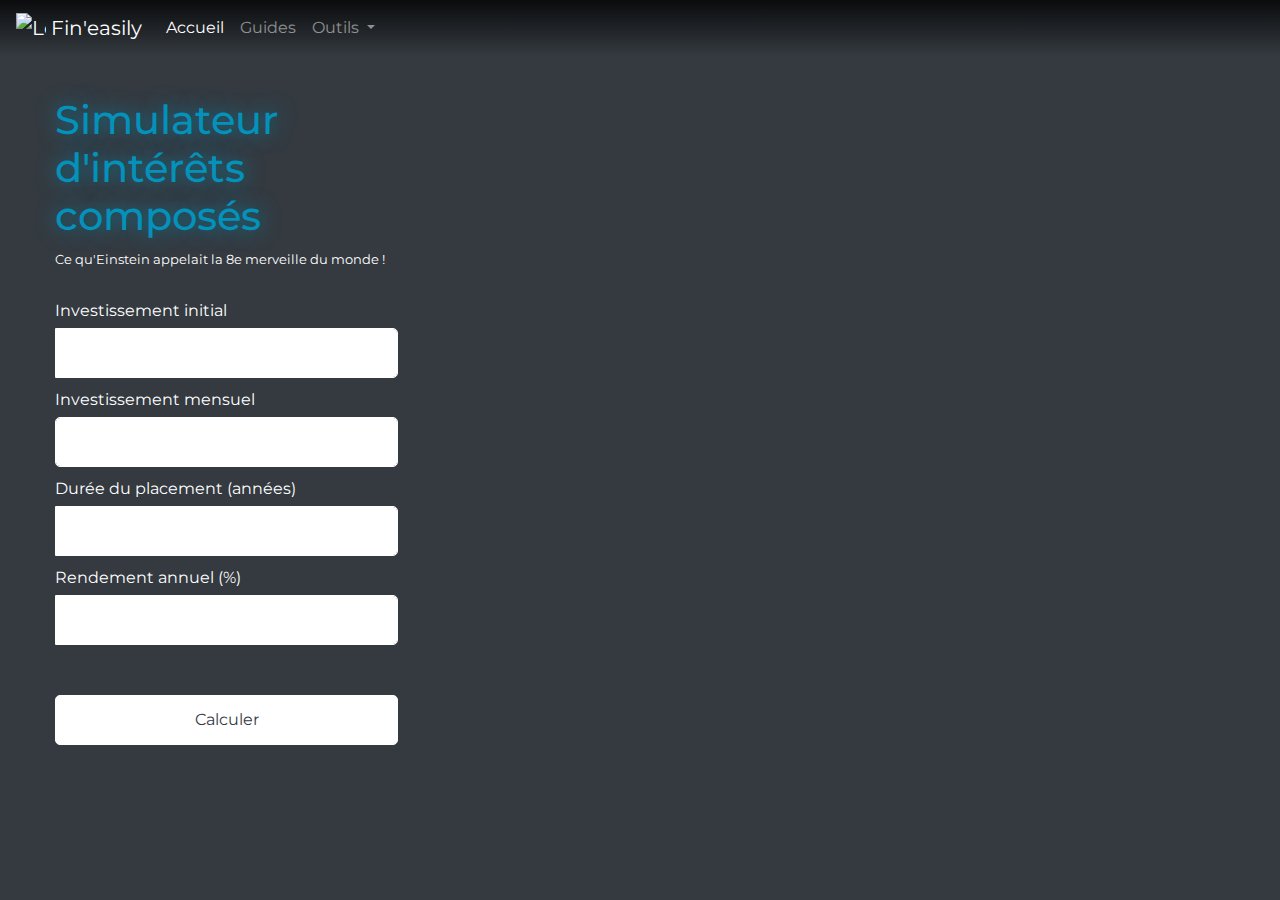
==== pages/calcInteretsComposes.html @ 2c524b70 "Initial commit" ====
<!DOCTYPE html>
<html lang="fr">
<head>
    <link rel="stylesheet" href="https://cdn.jsdelivr.net/npm/bootstrap@4.0.0/dist/css/bootstrap.min.css" integrity="sha384-Gn5384xqQ1aoWXA+058RXPxPg6fy4IWvTNh0E263XmFcJlSAwiGgFAW/dAiS6JXm" crossorigin="anonymous">
    <link rel = "stylesheet" href = "../style.css"/>
    <link href="../src/favicon.png" rel="icon">
    <meta charset="utf-8"/>
    <meta name="viewport" content="width=device-width, initial-scale=1, shrink-to-fit=no">
    <meta http-equiv="X-UA-Compatible" content="IE=edge">
    <script src="https://cdn.jsdelivr.net/npm/chart.js@3.7.0/dist/chart.min.js"></script>
    <title>Fin'easily</title>
    <style>
        @import url("https://fonts.googleapis.com/css2?family=Montserrat:wght@300;500;600;700;900&display=swap");

* {
  padding: 0;
  margin: 0;
  font-family: "Montserrat", sans-serif;
  box-sizing: border-box;
}

nav.navbar {
    background: linear-gradient(to bottom, rgba(0, 0, 0, 0.8), rgba(52, 58, 64, 0.8));
}

.container {
  display: flex;
  flex-direction: row;
  justify-content: center;
  margin: 40px;
}

.calculator {
    width: 50%; /* Take up half of the container's width */
    color: #FFFFFF;
    padding-right: 20px;
}

.heading small {
    display: block;
    margin-bottom: 30px; /* Add margin to the small element */
}

#message {
  font-size: 20px;
  color: #063102;
}

.calculator .input-group label {
    display: block;
    margin-bottom: 5px;
}

.calculator .input-group input,
.calculator .input-group button,
.calculator .input-group select {
    width: 100%;
    padding: 12px;
    border: 1px solid #FFFFFF;
    outline: none;
    border-radius: 5px;
    box-sizing: border-box;
    margin-bottom: 10px;
}

.calculator .input-group button {
    margin-top: 40px;
    background-color: #FFFFFF;
    color: #343A40;
}

.calculator .input-group #monthlyInvestment {
    width: 100%;
}

.results {
    width: 100%; /* Take up the whole width */
    margin: 10px;
    padding: 20px;
    display: flex;
    align-items: center;
    flex-direction: column;
}

.input-group #monthlyInvestment {
    width: 70%;
    padding: 12px;
    border: 1px solid #FFFFFF;
    outline: none;
    border-radius: 5px;
}

/* Add styling for the second line in the graph */
.results canvas {
    margin-top: 20px;
}

.textResults {
    display: flex;
    align-items: right;
    flex-direction: column;
}

h1 {
    font-size: 40px; /* Adjust the font size as needed */
    color: #0491ba;
    text-shadow: 0 0 20px rgba(4, 145, 186, 0.8);
    margin-bottom: 10px;
}

    </style>
</head>

<body>
    <nav class="navbar navbar-expand-lg navbar-dark bg-dark">
        <a class="navbar-brand" href="../index.html">
            <img src="../src/favicon.png" width="30" height="30" class="d-inline-block align-top" alt="Logo">
            Fin'easily
        </a>
        <button class="navbar-toggler" type="button" data-toggle="collapse" data-target="#navbarNav" aria-controls="navbarNav" aria-expanded="false" aria-label="Toggle navigation">
            <span class="navbar-toggler-icon"></span>
        </button>
        <div class="collapse navbar-collapse" id="navbarNav">
            <ul class="navbar-nav">
                <li class="nav-item active">
                    <a class="nav-link" href="../index.html">Accueil<span class="sr-only"></span></a>
                </li>
                <li class="nav-item">
                    <a class="nav-link" href="./guide.html">Guides</a>
                </li>
                <li class="nav-item dropdown">
                    <a class="nav-link dropdown-toggle" href="#" id="navbarDropdownMenuLink" role="button" data-toggle="dropdown" aria-haspopup="true" aria-expanded="false">
                    Outils
                    </a>
                    <div class="dropdown-menu" aria-labelledby="navbarDropdownMenuLink">
                        <a class="dropdown-item" href="./compa.html">Comparateur </a>
                        <a class="dropdown-item" href="./calcInteretsComposes.html">Calculatrice d'intérêts composés</a>
                </div>
                </li>
            </ul>
        </div>
    </nav> 
    
    <section class="container">
        <div class="calculator">
            <div class="heading">
                <h1>Simulateur d'intérêts composés</h1>
                <small>Ce qu'Einstein appelait la 8e merveille du monde !</small>
            </div>
            <form class="compound-form">
                <div class="input-group">
                    <label for="initialamount">Investissement initial</label>
                    <input class="form-control text-center" id="initialamount" type="number" name="initialamount" min="100" step="100">
                </div>
                <div class="input-group">
                    <label for="monthlyInvestment">Investissement mensuel</label>
                    <input class="form-control text-center" type="number" id="monthlyInvestment" min="10" step="10"/>
                </div>
                <div class="input-group">
                    <label for="years">Durée du placement (années)</label>
                    <input class="form-control text-center" type="number" id="years" min="1" step="1"/>
                </div>
                <div class="input-group">
                    <label for="rates">Rendement annuel (%)</label>
                    <input class="form-control text-center" type="number" id="rates" min=".1" step=".1"/>
                </div>
                <div class="input-group">
                    <button>Calculer</button>
                </div>
            </form>
        </div>
        <div class="results">
            <h3 id="message"></h3>
            <canvas id="data-set"></canvas>
        </div>
    </section>
    <script>
        const context = document.getElementById("data-set").getContext("2d");
let line = new Chart(context, {});

const initialAmount = document.getElementById("initialamount");
const years = document.getElementById("years");
const rates = document.getElementById("rates");
const monthlyInvestment = document.getElementById("monthlyInvestment");

const message = document.getElementById("message");

const button = document.querySelector(".input-group button");

button.addEventListener("click", calculateGrowth);

const dataCompound = [];
const dataInvest = [];
const labels = [];

function calculateGrowth(e) {
    e.preventDefault();
    dataCompound.length = 0;
    dataInvest.length = 0;
    labels.length = 0;

    try {
        const initial = parseInt(initialAmount.value);
        const period = parseInt(years.value);
        const interest = parseFloat(rates.value) / 100;
        const monthlyInvest = parseInt(monthlyInvestment.value) * 12;

        let compoundTotal = initial;
        let investTotal = initial;

        for (let i = 1; i <= period; i++) {
            compoundTotal = (compoundTotal + monthlyInvest) * (1 + interest);
            dataCompound.push(toDecimal(compoundTotal, 2));

            investTotal = investTotal + monthlyInvest;
            dataInvest.push(toDecimal(investTotal, 2));

            labels.push("Année " + i);
        }

        message.innerText = `Grâce aux intérêts composés, votre placement initial de ${initial.toLocaleString()} €, plus un investissement de ${parseInt(monthlyInvestment.value).toLocaleString()} € par mois vaudra ${toDecimal(compoundTotal, 2).toLocaleString()} € après ${period} ans au taux d'intérêt annuel de ${parseFloat(rates.value)}%`;

        drawGraph();
    } catch (error) {
        console.error(error);
    }
}

document.addEventListener('DOMContentLoaded', function () {
    const message = document.getElementById("message");
    message.style.color = "#FFFFFF";
});

function drawGraph() {
    line.destroy();
    line = new Chart(context, {
        type: 'line',
        data: {
            labels,
            datasets: [
                {
                    label: "Intérêts composés",
                    data: dataCompound,
                    fill: false,
                    borderColor: "rgba(4, 145, 186, 1)",
                    borderWidth: 3
                },
                {
                    label: "Investissement",
                    data: dataInvest,
                    fill: false,
                    borderColor: "#FFFFFF",
                    borderWidth: 3
                }
            ]
        },
        options: {
            scales: {
                x: {
                    grid: {
                        color: 'rgba(255, 255, 255, 0.1)'
                    },
                    ticks: {
                        color: 'rgba(255, 255, 255, 1)'
                    }
                },
                y: {
                    grid: {
                        color: 'rgba(255, 255, 255, 0.1)'
                    },
                    ticks: {
                        color: 'rgba(255, 255, 255, 1)'
                    }
                }
            },
            plugins: {
                legend: {
                    labels: {
                        color: 'rgba(255, 255, 255, 1)'
                    }
                }
            }
        }
    });
}

function toDecimal(value, decimals) {
    return +value.toFixed(decimals);
}

document.addEventListener('DOMContentLoaded', function () {
    document.getElementById('initialamount').value = 0;
    document.getElementById('monthlyInvestment').value = 0;
    document.getElementById('years').value = 40;
    document.getElementById('rates').value = 5;
});

    </script>

    <script src="https://code.jquery.com/jquery-3.2.1.slim.min.js" integrity="sha384-KJ3o2DKtIkvYIK3UENzmM7KCkRr/rE9/Qpg6aAZGJwFDMVNA/GpGFF93hXpG5KkN" crossorigin="anonymous"></script>
    <script src="https://cdn.jsdelivr.net/npm/popper.js@1.12.9/dist/umd/popper.min.js" integrity="sha384-ApNbgh9B+Y1QKtv3Rn7W3mgPxhU9K/ScQsAP7hUibX39j7fakFPskvXusvfa0b4Q" crossorigin="anonymous"></script>
    <script src="https://cdn.jsdelivr.net/npm/bootstrap@4.0.0/dist/js/bootstrap.min.js" integrity="sha384-JZR6Spejh4U02d8jOt6vLEHfe/JQGiRRSQQxSfFWpi1MquVdAyjUar5+76PVCmYl" crossorigin="anonymous"></script> 
</body>
</html>
---- style.css ----
body {
    background-color: #343a40;
    color: white;
  }
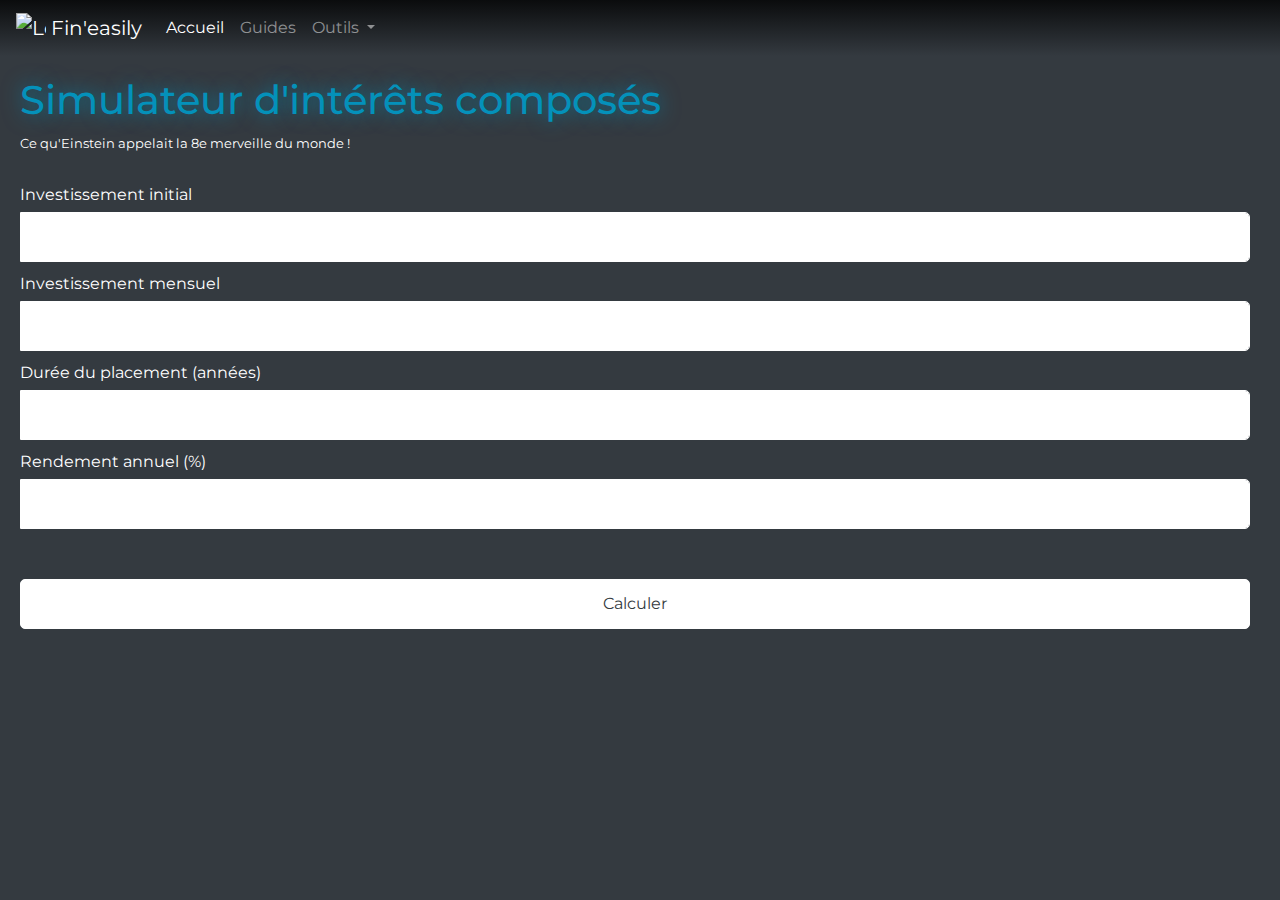
==== commit a938d59e: "mobile adaptation of compound interest page" ====
--- a/pages/calcInteretsComposes.html
+++ b/pages/calcInteretsComposes.html
@@ -1,120 +1,92 @@
 <!DOCTYPE html>
 <html lang="fr">
 <head>
-    <link rel="stylesheet" href="https://cdn.jsdelivr.net/npm/bootstrap@4.0.0/dist/css/bootstrap.min.css" integrity="sha384-Gn5384xqQ1aoWXA+058RXPxPg6fy4IWvTNh0E263XmFcJlSAwiGgFAW/dAiS6JXm" crossorigin="anonymous">
-    <link rel = "stylesheet" href = "../style.css"/>
-    <link href="../src/favicon.png" rel="icon">
     <meta charset="utf-8"/>
     <meta name="viewport" content="width=device-width, initial-scale=1, shrink-to-fit=no">
     <meta http-equiv="X-UA-Compatible" content="IE=edge">
-    <script src="https://cdn.jsdelivr.net/npm/chart.js@3.7.0/dist/chart.min.js"></script>
+    <link rel="stylesheet" href="https://cdn.jsdelivr.net/npm/bootstrap@4.0.0/dist/css/bootstrap.min.css" integrity="sha384-Gn5384xqQ1aoWXA+058RXPxPg6fy4IWvTNh0E263XmFcJlSAwiGgFAW/dAiS6JXm" crossorigin="anonymous">
+    <link rel="stylesheet" href="../style.css"/>
+    <link href="https://i.imgur.com/LIAtP5s.png?" rel="shortcut icon" type="image/x-icon">
     <title>Fin'easily</title>
     <style>
         @import url("https://fonts.googleapis.com/css2?family=Montserrat:wght@300;500;600;700;900&display=swap");
 
-* {
-  padding: 0;
-  margin: 0;
-  font-family: "Montserrat", sans-serif;
-  box-sizing: border-box;
-}
-
-nav.navbar {
-    background: linear-gradient(to bottom, rgba(0, 0, 0, 0.8), rgba(52, 58, 64, 0.8));
-}
-
-.container {
-  display: flex;
-  flex-direction: row;
-  justify-content: center;
-  margin: 40px;
-}
-
-.calculator {
-    width: 50%; /* Take up half of the container's width */
-    color: #FFFFFF;
-    padding-right: 20px;
-}
-
-.heading small {
-    display: block;
-    margin-bottom: 30px; /* Add margin to the small element */
-}
-
-#message {
-  font-size: 20px;
-  color: #063102;
-}
-
-.calculator .input-group label {
-    display: block;
-    margin-bottom: 5px;
-}
-
-.calculator .input-group input,
-.calculator .input-group button,
-.calculator .input-group select {
-    width: 100%;
-    padding: 12px;
-    border: 1px solid #FFFFFF;
-    outline: none;
-    border-radius: 5px;
-    box-sizing: border-box;
-    margin-bottom: 10px;
-}
-
-.calculator .input-group button {
-    margin-top: 40px;
-    background-color: #FFFFFF;
-    color: #343A40;
-}
-
-.calculator .input-group #monthlyInvestment {
-    width: 100%;
-}
-
-.results {
-    width: 100%; /* Take up the whole width */
-    margin: 10px;
-    padding: 20px;
-    display: flex;
-    align-items: center;
-    flex-direction: column;
-}
-
-.input-group #monthlyInvestment {
-    width: 70%;
-    padding: 12px;
-    border: 1px solid #FFFFFF;
-    outline: none;
-    border-radius: 5px;
-}
-
-/* Add styling for the second line in the graph */
-.results canvas {
-    margin-top: 20px;
-}
-
-.textResults {
-    display: flex;
-    align-items: right;
-    flex-direction: column;
-}
-
-h1 {
-    font-size: 40px; /* Adjust the font size as needed */
-    color: #0491ba;
-    text-shadow: 0 0 20px rgba(4, 145, 186, 0.8);
-    margin-bottom: 10px;
-}
-
+        * {
+          padding: 0;
+          margin: 0;
+          font-family: "Montserrat", sans-serif;
+          box-sizing: border-box;
+        }
+
+        nav.navbar {
+            background: linear-gradient(to bottom, rgba(0, 0, 0, 0.8), rgba(52, 58, 64, 0.8));
+        }
+
+        .container {
+          max-width: 100%; /* Adjusted to be responsive */
+          padding: 20px; /* Added padding */
+        }
+
+        .calculator {
+          width: 100%; /* Adjusted for responsiveness */
+          color: #FFFFFF;
+          padding-right: 10px; /* Adjusted to give some space */
+        }
+
+        .heading small {
+            display: block;
+            margin-bottom: 30px; /* Add margin to the small element */
+        }
+
+        .calculator .input-group label {
+            display: block;
+            margin-bottom: 5px;
+        }
+
+        .calculator .input-group input,
+        .calculator .input-group button,
+        .calculator .input-group select {
+            width: 100%;
+            padding: 12px;
+            border: 1px solid #FFFFFF;
+            outline: none;
+            border-radius: 5px;
+            box-sizing: border-box;
+            margin-bottom: 10px;
+        }
+
+        .calculator .input-group button {
+            margin-top: 40px;
+            background-color: #FFFFFF;
+            color: #343A40;
+        }
+
+        .results {
+            width: 100%; /* Take up the whole width */
+            margin: 10px;
+            padding: 20px;
+            display: flex;
+            align-items: center;
+            flex-direction: column;
+        }
+
+        /* Add styling for the second line in the graph */
+        .results canvas {
+            margin-top: 20px;
+        }
+
+        h1 {
+            font-size: 40px; /* Adjust the font size as needed */
+            color: #0491ba;
+            text-shadow: 0 0 20px rgba(4, 145, 186, 0.8);
+            margin-bottom: 10px;
+        }
     </style>
 </head>
-
 <body>
     <nav class="navbar navbar-expand-lg navbar-dark bg-dark">
         <a class="navbar-brand" href="../index.html">
-            <img src="../src/favicon.png" width="30" height="30" class="d-inline-block align-top" alt="Logo">
+            <img src="https://i.imgur.com/LIAtP5s.png?" width="30" height="30" class="d-inline-block align-top" alt="Logo">
             Fin'easily
         </a>
         <button class="navbar-toggler" type="button" data-toggle="collapse" data-target="#navbarNav" aria-controls="navbarNav" aria-expanded="false" aria-label="Toggle navigation">
@@ -135,7 +107,7 @@
                     <div class="dropdown-menu" aria-labelledby="navbarDropdownMenuLink">
                         <a class="dropdown-item" href="./compa.html">Comparateur </a>
                         <a class="dropdown-item" href="./calcInteretsComposes.html">Calculatrice d'intérêts composés</a>
-                </div>
+                    </div>
                 </li>
             </ul>
         </div>
@@ -174,131 +146,130 @@
             <canvas id="data-set"></canvas>
         </div>
     </section>
-    <script>
-        const context = document.getElementById("data-set").getContext("2d");
-let line = new Chart(context, {});
-
-const initialAmount = document.getElementById("initialamount");
-const years = document.getElementById("years");
-const rates = document.getElementById("rates");
-const monthlyInvestment = document.getElementById("monthlyInvestment");
-
-const message = document.getElementById("message");
-
-const button = document.querySelector(".input-group button");
-
-button.addEventListener("click", calculateGrowth);
-
-const dataCompound = [];
-const dataInvest = [];
-const labels = [];
-
-function calculateGrowth(e) {
-    e.preventDefault();
-    dataCompound.length = 0;
-    dataInvest.length = 0;
-    labels.length = 0;
-
-    try {
-        const initial = parseInt(initialAmount.value);
-        const period = parseInt(years.value);
-        const interest = parseFloat(rates.value) / 100;
-        const monthlyInvest = parseInt(monthlyInvestment.value) * 12;
-
-        let compoundTotal = initial;
-        let investTotal = initial;
-
-        for (let i = 1; i <= period; i++) {
-            compoundTotal = (compoundTotal + monthlyInvest) * (1 + interest);
-            dataCompound.push(toDecimal(compoundTotal, 2));
-
-            investTotal = investTotal + monthlyInvest;
-            dataInvest.push(toDecimal(investTotal, 2));
-
-            labels.push("Année " + i);
-        }
-
-        message.innerText = `Grâce aux intérêts composés, votre placement initial de ${initial.toLocaleString()} €, plus un investissement de ${parseInt(monthlyInvestment.value).toLocaleString()} € par mois vaudra ${toDecimal(compoundTotal, 2).toLocaleString()} € après ${period} ans au taux d'intérêt annuel de ${parseFloat(rates.value)}%`;
-
-        drawGraph();
-    } catch (error) {
-        console.error(error);
-    }
-}
-
-document.addEventListener('DOMContentLoaded', function () {
-    const message = document.getElementById("message");
-    message.style.color = "#FFFFFF";
-});
-
-function drawGraph() {
-    line.destroy();
-    line = new Chart(context, {
-        type: 'line',
-        data: {
-            labels,
-            datasets: [
-                {
-                    label: "Intérêts composés",
-                    data: dataCompound,
-                    fill: false,
-                    borderColor: "rgba(4, 145, 186, 1)",
-                    borderWidth: 3
-                },
-                {
-                    label: "Investissement",
-                    data: dataInvest,
-                    fill: false,
-                    borderColor: "#FFFFFF",
-                    borderWidth: 3
-                }
-            ]
-        },
-        options: {
-            scales: {
-                x: {
-                    grid: {
-                        color: 'rgba(255, 255, 255, 0.1)'
-                    },
-                    ticks: {
-                        color: 'rgba(255, 255, 255, 1)'
-                    }
-                },
-                y: {
-                    grid: {
-                        color: 'rgba(255, 255, 255, 0.1)'
-                    },
-                    ticks: {
-                        color: 'rgba(255, 255, 255, 1)'
-                    }
-                }
-            },
-            plugins: {
-                legend: {
-                    labels: {
-                        color: 'rgba(255, 255, 255, 1)'
-                    }
-                }
-            }
-        }
-    });
-}
-
-function toDecimal(value, decimals) {
-    return +value.toFixed(decimals);
-}
-
-document.addEventListener('DOMContentLoaded', function () {
-    document.getElementById('initialamount').value = 0;
-    document.getElementById('monthlyInvestment').value = 0;
-    document.getElementById('years').value = 40;
-    document.getElementById('rates').value = 5;
-});
-
-    </script>
-
+    <script src="https://cdn.jsdelivr.net/npm/chart.js@3.7.0/dist/chart.min.js"></script>
     <script src="https://code.jquery.com/jquery-3.2.1.slim.min.js" integrity="sha384-KJ3o2DKtIkvYIK3UENzmM7KCkRr/rE9/Qpg6aAZGJwFDMVNA/GpGFF93hXpG5KkN" crossorigin="anonymous"></script>
     <script src="https://cdn.jsdelivr.net/npm/popper.js@1.12.9/dist/umd/popper.min.js" integrity="sha384-ApNbgh9B+Y1QKtv3Rn7W3mgPxhU9K/ScQsAP7hUibX39j7fakFPskvXusvfa0b4Q" crossorigin="anonymous"></script>
     <script src="https://cdn.jsdelivr.net/npm/bootstrap@4.0.0/dist/js/bootstrap.min.js" integrity="sha384-JZR6Spejh4U02d8jOt6vLEHfe/JQGiRRSQQxSfFWpi1MquVdAyjUar5+76PVCmYl" crossorigin="anonymous"></script> 
+    <script>
+        const context = document.getElementById("data-set").getContext("2d");
+        let line = new Chart(context, {});
+
+        const initialAmount = document.getElementById("initialamount");
+        const years = document.getElementById("years");
+        const rates = document.getElementById("rates");
+        const monthlyInvestment = document.getElementById("monthlyInvestment");
+
+        const message = document.getElementById("message");
+
+        const button = document.querySelector(".input-group button");
+
+        button.addEventListener("click", calculateGrowth);
+
+        const dataCompound = [];
+        const dataInvest = [];
+        const labels = [];
+
+        function calculateGrowth(e) {
+            e.preventDefault();
+            dataCompound.length = 0;
+            dataInvest.length = 0;
+            labels.length = 0;
+
+            try {
+                const initial = parseInt(initialAmount.value);
+                const period = parseInt(years.value);
+                const interest = parseFloat(rates.value) / 100;
+                const monthlyInvest = parseInt(monthlyInvestment.value) * 12;
+
+                let compoundTotal = initial;
+                let investTotal = initial;
+
+                for (let i = 1; i <= period; i++) {
+                    compoundTotal = (compoundTotal + monthlyInvest) * (1 + interest);
+                    dataCompound.push(toDecimal(compoundTotal, 2));
+
+                    investTotal = investTotal + monthlyInvest;
+                    dataInvest.push(toDecimal(investTotal, 2));
+
+                    labels.push("Année " + i);
+                }
+
+                message.innerText = `Grâce aux intérêts composés, votre placement total de ${investTotal.toLocaleString()} €, vaudra ${toDecimal(compoundTotal, 2).toLocaleString()} € après ${period} ans au taux d'intérêt annuel de ${parseFloat(rates.value)}%`;
+
+                drawGraph();
+            } catch (error) {
+                console.error(error);
+            }
+        }
+
+        document.addEventListener('DOMContentLoaded', function () {
+            const message = document.getElementById("message");
+            message.style.color = "#FFFFFF";
+        });
+
+        function drawGraph() {
+            line.destroy();
+            line = new Chart(context, {
+                type: 'line',
+                data: {
+                    labels,
+                    datasets: [
+                        {
+                            label: "Intérêts composés",
+                            data: dataCompound,
+                            fill: false,
+                            borderColor: "rgba(4, 145, 186, 1)",
+                            borderWidth: 3
+                        },
+                        {
+                            label: "Investissement",
+                            data: dataInvest,
+                            fill: false,
+                            borderColor: "#FFFFFF",
+                            borderWidth: 3
+                        }
+                    ]
+                },
+                options: {
+                    scales: {
+                        x: {
+                            grid: {
+                                color: 'rgba(255, 255, 255, 0.1)'
+                            },
+                            ticks: {
+                                color: 'rgba(255, 255, 255, 1)'
+                            }
+                        },
+                        y: {
+                            grid: {
+                                color: 'rgba(255, 255, 255, 0.1)'
+                            },
+                            ticks: {
+                                color: 'rgba(255, 255, 255, 1)'
+                            }
+                        }
+                    },
+                    plugins: {
+                        legend: {
+                            labels: {
+                                color: 'rgba(255, 255, 255, 1)'
+                            }
+                        }
+                    }
+                }
+            });
+        }
+
+        function toDecimal(value, decimals) {
+            return +value.toFixed(decimals);
+        }
+
+        document.addEventListener('DOMContentLoaded', function () {
+            document.getElementById('initialamount').value = 0;
+            document.getElementById('monthlyInvestment').value = 0;
+            document.getElementById('years').value = 40;
+            document.getElementById('rates').value = 5;
+        });
+    </script>
 </body>
-</html>+</html>
